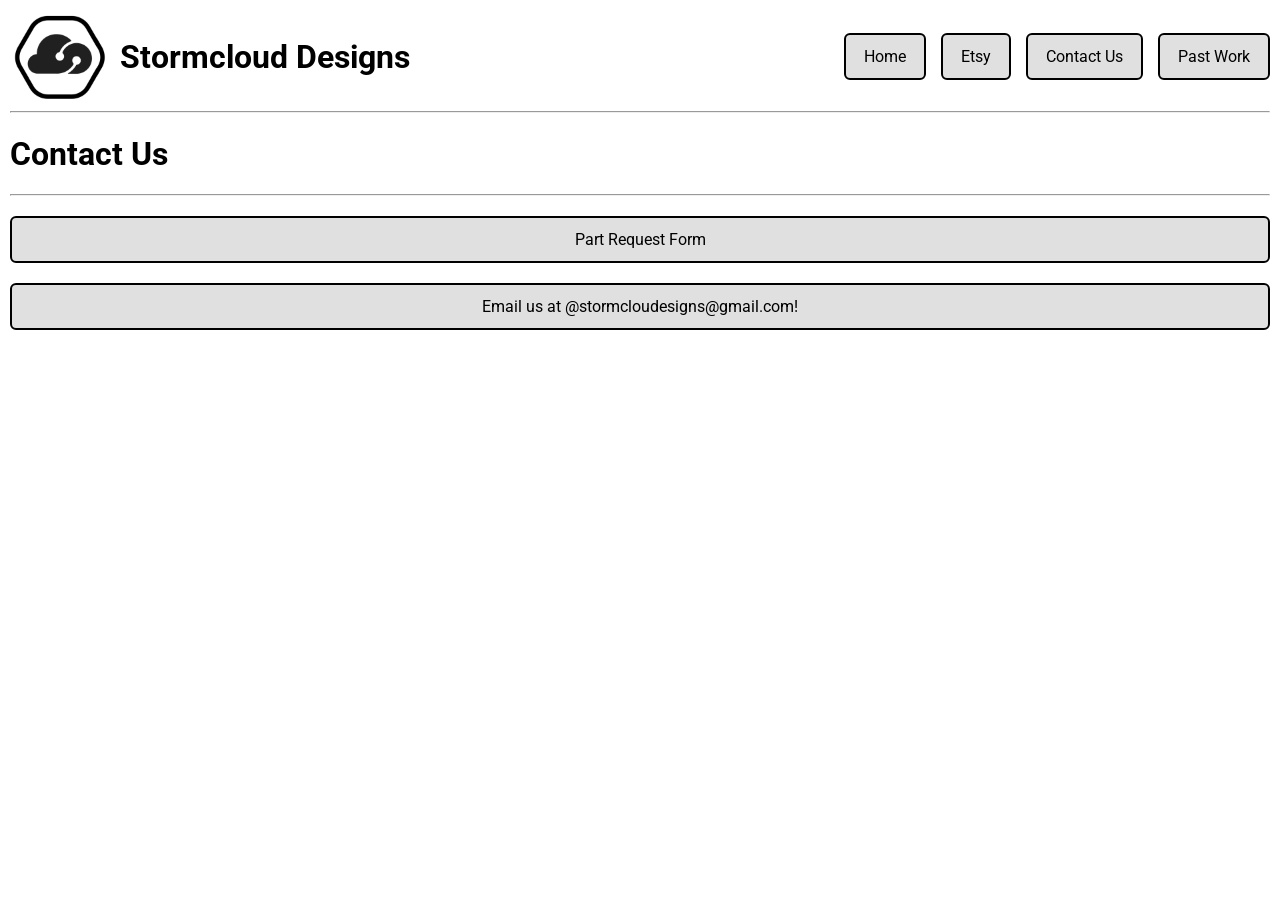
==== contact.html @ 582e0698 "Initial portfolio commit" ====
<!DOCTYPE html>
<html>
  <head>
    <title>Stormcloud Designs</title>
    <link rel="icon" type="image/x-icon" href="/images/Modern Ico.ico">
    <link rel="stylesheet" href="style.css">
    <link rel="stylesheet" href="https://fonts.googleapis.com/css2?family=Roboto">
    
  </head>
  <body>
    <header class="topbar">
        <img src="images/Modern_Logo.png" alt="Logo" style="width: 100px;">
        <h1>Stormcloud Designs</h1>
        <nav class="navbar">
            <a href="index.html">Home</a>
            <a href="https://www.etsy.com/shop/StormcloudDesigns1" target="_blank">Etsy</a>
            <a href="Contact.html" >Contact Us</a>
            <a href="pastwork.html">Past Work</a>
        </nav>
    </header>
    <hr>
    <h1>Contact Us</h1>
    <hr>
    <a class="sbutton" href="https://docs.google.com/forms/d/e/1FAIpQLSeUXSekHPEJy0JTrkHGQf4LX5re_hoE00fsDMMlBFnd-jMYXQ/viewform?usp=dialog" target="_blank">Part Request Form</a>
    <a class="sbutton" href="mailto:stormcloudesigns@gmail.com" target="_blank">Email us at @stormcloudesigns@gmail.com!</a>
  </body>
</html>
---- style.css ----
body {
  margin: 10px;
  font-family: "Roboto", sans-serif;
}

.topbar {
  display: flex;
  align-items: center;
  gap: 10px;
}

p {
  padding-left: 20px;
}

.teammembers {
    padding-left: 20px;
}

ul {
    padding-left: 60px;
}

.navbar {
  display: flex;
  gap: 15px;
  align-items: center;
  margin-left: auto;
}

a {
  text-decoration: none;
  padding: 12px 18px;
  border-radius: 6px;
  border: 2px solid black;
  background-color: #e0e0e0;
  color: black;
}

a:hover {
  background-color: #cfcfcf;
  transition: 0.2s;
}

.sbutton {
    display: block;
    margin-top: 20px;
    text-align: center;
}

.pastwork-grid {
    display: grid;
    grid-template-columns: repeat(auto-fit, minmax(300px, 500px));
    gap: 20px;
    padding: 20px;
}

.project-card {
  border: 2px solid #ccc;
  border-radius: 12px;
  padding: 15px;
}

.project-card ul {
    padding-left: 40px;
}

.project-card img {
  width: 100%;
  border-radius: 8px;
}

.hyperlink {
    text-decoration-line: underline;
    padding: 0;
    border-radius: 0;
    border: none;
    background-color: transparent;
    color: none;
}
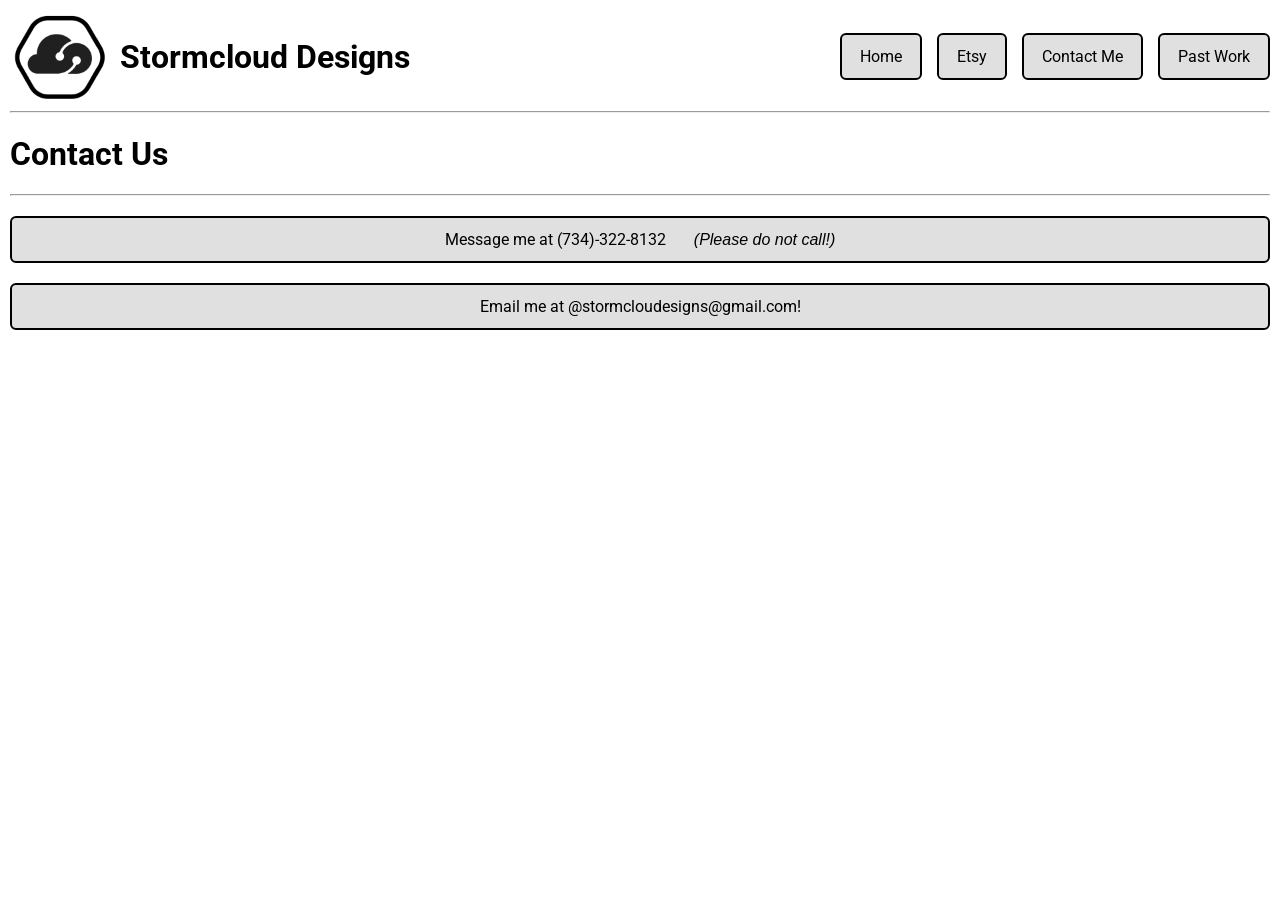
==== commit eafff50e: ""Me" Change + Work Update" ====
--- a/contact.html
+++ b/contact.html
@@ -14,14 +14,14 @@
         <nav class="navbar">
             <a href="index.html">Home</a>
             <a href="https://www.etsy.com/shop/StormcloudDesigns1" target="_blank">Etsy</a>
-            <a href="Contact.html" >Contact Us</a>
+            <a href="contact.html" >Contact Me</a>
             <a href="pastwork.html">Past Work</a>
         </nav>
     </header>
     <hr>
     <h1>Contact Us</h1>
     <hr>
-    <a class="sbutton" href="https://docs.google.com/forms/d/e/1FAIpQLSeUXSekHPEJy0JTrkHGQf4LX5re_hoE00fsDMMlBFnd-jMYXQ/viewform?usp=dialog" target="_blank">Part Request Form</a>
-    <a class="sbutton" href="mailto:stormcloudesigns@gmail.com" target="_blank">Email us at @stormcloudesigns@gmail.com!</a>
+    <a class="sbutton" href="sms:+17343228132" target="_blank">Message me at (734)-322-8132 &nbsp;&nbsp;&nbsp;&nbsp;&nbsp;&nbsp;<i>(Please do not call!)</i></a>
+    <a class="sbutton" href="mailto:stormcloudesigns@gmail.com" target="_blank">Email me at @stormcloudesigns@gmail.com!</a>
   </body>
 </html>
--- a/style.css
+++ b/style.css
@@ -13,12 +13,26 @@
   padding-left: 20px;
 }
 
-.teammembers {
-    padding-left: 20px;
+ul {
+    padding-left: 60px;
 }
 
-ul {
-    padding-left: 60px;
+.teammembers div {
+  padding-left: 20px;
+}
+
+.aboutsection {
+  display: grid;
+  grid-template-columns: repeat(auto-fit, minmax(300px, 1fr));
+  gap: 20px;
+  padding: 20px;
+}
+
+.aboutsection div {
+  border: 2px solid black;
+  background-color: #e0e0e0;
+  border-radius: 12px;
+  padding: 15px;
 }
 
 .navbar {
@@ -53,10 +67,12 @@
     grid-template-columns: repeat(auto-fit, minmax(300px, 500px));
     gap: 20px;
     padding: 20px;
+    justify-content: center;
 }
 
 .project-card {
-  border: 2px solid #ccc;
+  border: 2px solid black;
+  background-color: #e0e0e0;
   border-radius: 12px;
   padding: 15px;
 }
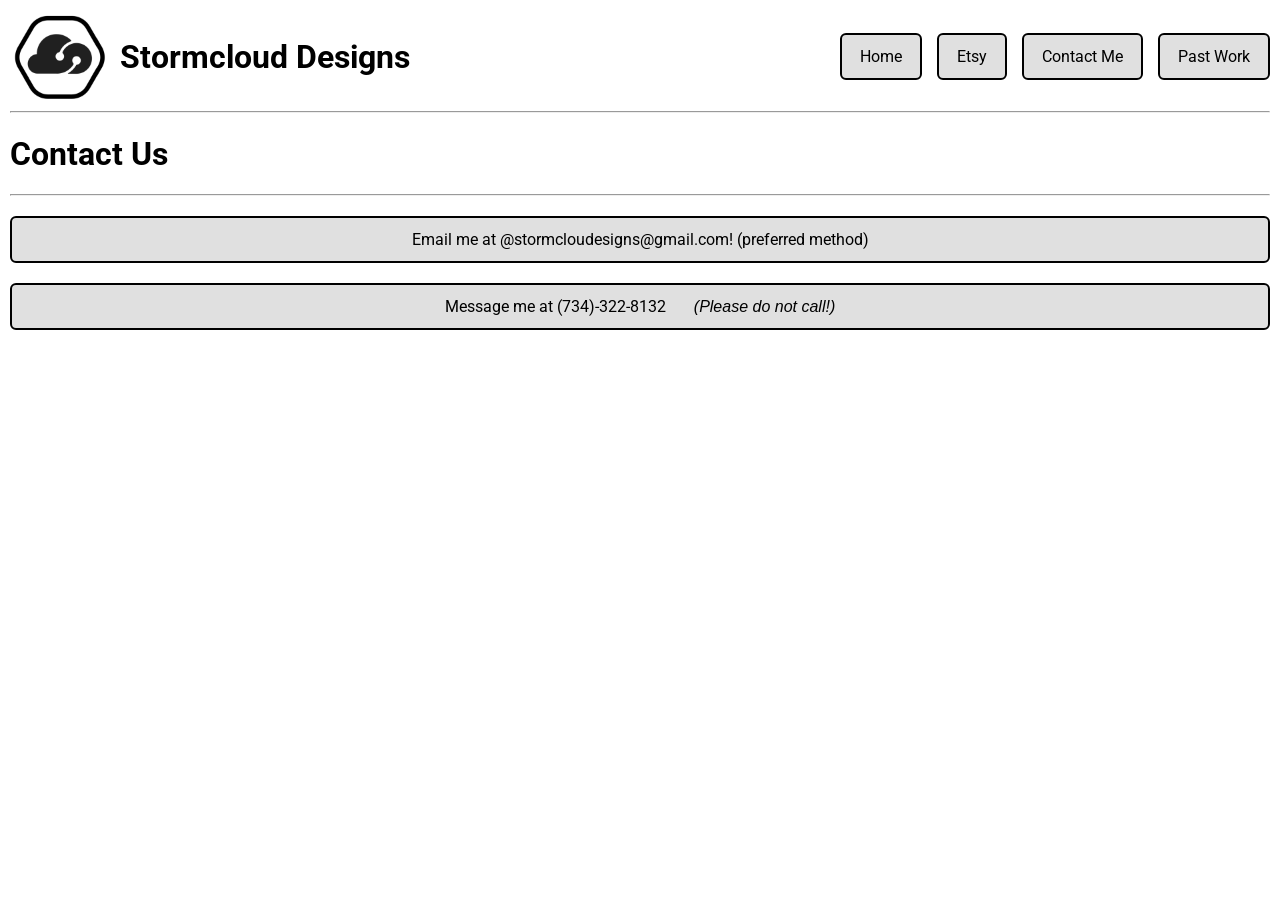
==== commit 18a2348d: "Updated Header/Remade Index.html" ====
--- a/contact.html
+++ b/contact.html
@@ -1,27 +1,25 @@
 <!DOCTYPE html>
 <html>
   <head>
-    <title>Stormcloud Designs</title>
+    <title>Stormcloud Designs - Contact Us</title>
     <link rel="icon" type="image/x-icon" href="/images/Modern Ico.ico">
     <link rel="stylesheet" href="style.css">
     <link rel="stylesheet" href="https://fonts.googleapis.com/css2?family=Roboto">
     
   </head>
   <body>
-    <header class="topbar">
-        <img src="images/Modern_Logo.png" alt="Logo" style="width: 100px;">
-        <h1>Stormcloud Designs</h1>
-        <nav class="navbar">
-            <a href="index.html">Home</a>
-            <a href="https://www.etsy.com/shop/StormcloudDesigns1" target="_blank">Etsy</a>
-            <a href="contact.html" >Contact Me</a>
-            <a href="pastwork.html">Past Work</a>
-        </nav>
-    </header>
+    <div id="header"></div>
+    <script>
+      fetch("header.html")
+      .then(response => response.text())
+      .then(data => {
+        document.getElementById("header").innerHTML = data;
+      });
+    </script>
     <hr>
     <h1>Contact Us</h1>
     <hr>
+    <a class="sbutton" href="mailto:stormcloudesigns@gmail.com" target="_blank">Email me at @stormcloudesigns@gmail.com! (preferred method)</a>
     <a class="sbutton" href="sms:+17343228132" target="_blank">Message me at (734)-322-8132 &nbsp;&nbsp;&nbsp;&nbsp;&nbsp;&nbsp;<i>(Please do not call!)</i></a>
-    <a class="sbutton" href="mailto:stormcloudesigns@gmail.com" target="_blank">Email me at @stormcloudesigns@gmail.com!</a>
   </body>
 </html>
--- a/style.css
+++ b/style.css
@@ -57,17 +57,17 @@
 }
 
 .sbutton {
-    display: block;
-    margin-top: 20px;
-    text-align: center;
+  display: block;
+  margin-top: 20px;
+  text-align: center;
 }
 
 .pastwork-grid {
-    display: grid;
-    grid-template-columns: repeat(auto-fit, minmax(300px, 500px));
-    gap: 20px;
-    padding: 20px;
-    justify-content: center;
+  display: grid;
+  grid-template-columns: repeat(auto-fit, minmax(300px, 500px));
+  gap: 20px;
+  padding: 20px;
+  justify-content: center;
 }
 
 .project-card {
@@ -87,10 +87,45 @@
 }
 
 .hyperlink {
-    text-decoration-line: underline;
-    padding: 0;
-    border-radius: 0;
-    border: none;
-    background-color: transparent;
-    color: none;
+  text-decoration-line: underline;
+  padding: 0;
+  border-radius: 0;
+  border: none;
+  background-color: transparent;
+  color: none;
+}
+
+.services {
+  display: flex;
+  gap: 30px;
+}
+
+.services div {
+  flex: 1;
+}
+
+ul p {
+  margin-top: 4px;
+  margin-bottom: 4px;
+}
+
+.services img {
+  width: 25%;
+  border: 2px solid black;
+  border-radius: 8px;
+}
+
+.filament {
+  display: flex;
+  gap: 30px;
+}
+
+.filament div{
+  flex: 1;
+}
+
+.filament img {
+  width: 25%;
+  border: 2px solid black;
+  border-radius: 8px;
 }
